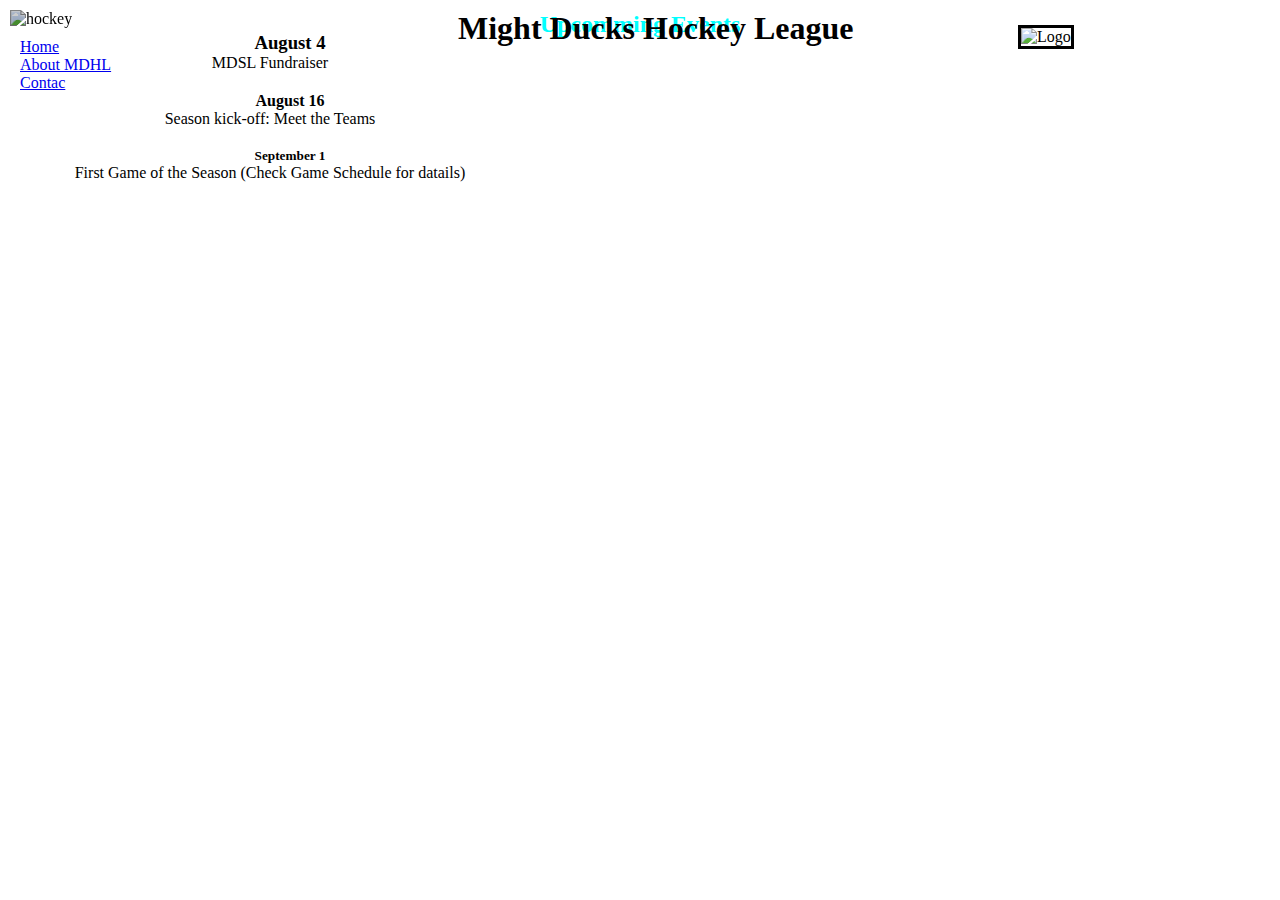
==== index.html @ 16e0913e "Mi primer commit" ====
<!DOCTYPE html>
<html lang="en">
<head>
    <meta charset="UTF-8">
    <meta http-equiv="X-UA-Compatible" content="IE=edge">
    <meta name="viewport" content="width=device-width, initial-scale=1.0">
     <link rel="stylesheet" href="./styles/styles.css"> 
    <!-- <link rel="stylesheet" href="./styles/stylespropio.css"> -->
     
    
    <title>Might Ducks Hockey League</title>
</head>

<body>
    <header>
        <h1>Might Ducks Hockey League</h1>
        <figure><img src="./Imagen/design1_image2.jpg" alt="hockey" class="hockey"></figure>
        <figure><img src="./Imagen/Logo Mighty ducks-01.png" alt="Logo" class="Logo"></figure>
        <h2> Upcomming Events</h2>
<nav>
    <li>
        <a href="index.html">Home</a>
    </li>
         <li>
            <a href="About MDHL.html">About MDHL</a>
         </li>   
            <li>
                <a href="./Contac.html">Contac</a>
            </li>
           
        </nav>
    </header>
    <article>
          <div class="Contenido">
                    <h3> August 4</h3>
                   <p> MDSL Fundraiser</p>
                   <h4>August 16</h4>
                   <p> Season kick-off: Meet the Teams</p>
                   <h5>September 1</h5>
                   <p> First Game of the Season (Check Game Schedule for datails)</p>
            </div>
        </article>
</body>
</html>
---- styles/styles.css ----
* {
    padding: 0;
    margin: 0;
    box-sizing: border-box;
    font-family: cursive;
}
.hockey {
    width: 1800px;
    position: relative;
    width: 100%;
    height: 25rem;
    
    filter: brightness(80%);
}

h1 {
    margin-left: 35%;
   position: absolute;
    z-index: 1;
}
h2 {
    position: relative;
    color:aqua;
     text-align: center;
     margin-top: -3%;
     
}
.Logo {
    position: relative;
    height: auto;
width: 150px;
margin-left: 80%;
    margin-top: -7%;
    background-color: white;
    border: 3px solid black;
    
}
body {
        margin:10px;
    }
    h3, h4, h5 {
        text-align: center;
        margin-top: 20px;
    }
    p {
        position: relative;
        text-align: center;
        margin-right: 40px;
    }
    .Contenido {
        margin-left: -700px;
        margin-top: -80px;
    }
    nav a {
        display: flexbox;
        margin: 10px;
        
         }
         section article {
            display: block;
            color:black;
        }
        .Logo {
            /*valores predeterminados  transform */
        transition-duration: 6s;
        transition-timing-function:cubic-bezier(0.075, 0.82, 0.165, 1)
        }
---- styles/stylespropio.css ----
* {
    padding: 0;
    margin: 0;
    box-sizing: border-box;
    font-family: cursive;

}
.Hockey {
    position:static;
    top: -800px; left: 140px;
    width: 60%;
    width: -1800px;
}
h2 {
    position: relative;
    text-align: center;
    margin-top: -3%;
}   
.logo {
    position: relative;
    height: auto;
width: 150px;
margin-left: 70%;
    margin-top: -50%;
    background-color: white;
    border: 6px solid blueviolet;
} 

h3, h4, h5 {
text-align: center;
margin-top: 12px;
} 
.Logo {
    /*valores predeterminados  transform */
transition-duration: 6s;
transition-timing-function:cubic-bezier(0.075, 0.82, 0.165, 1)
}
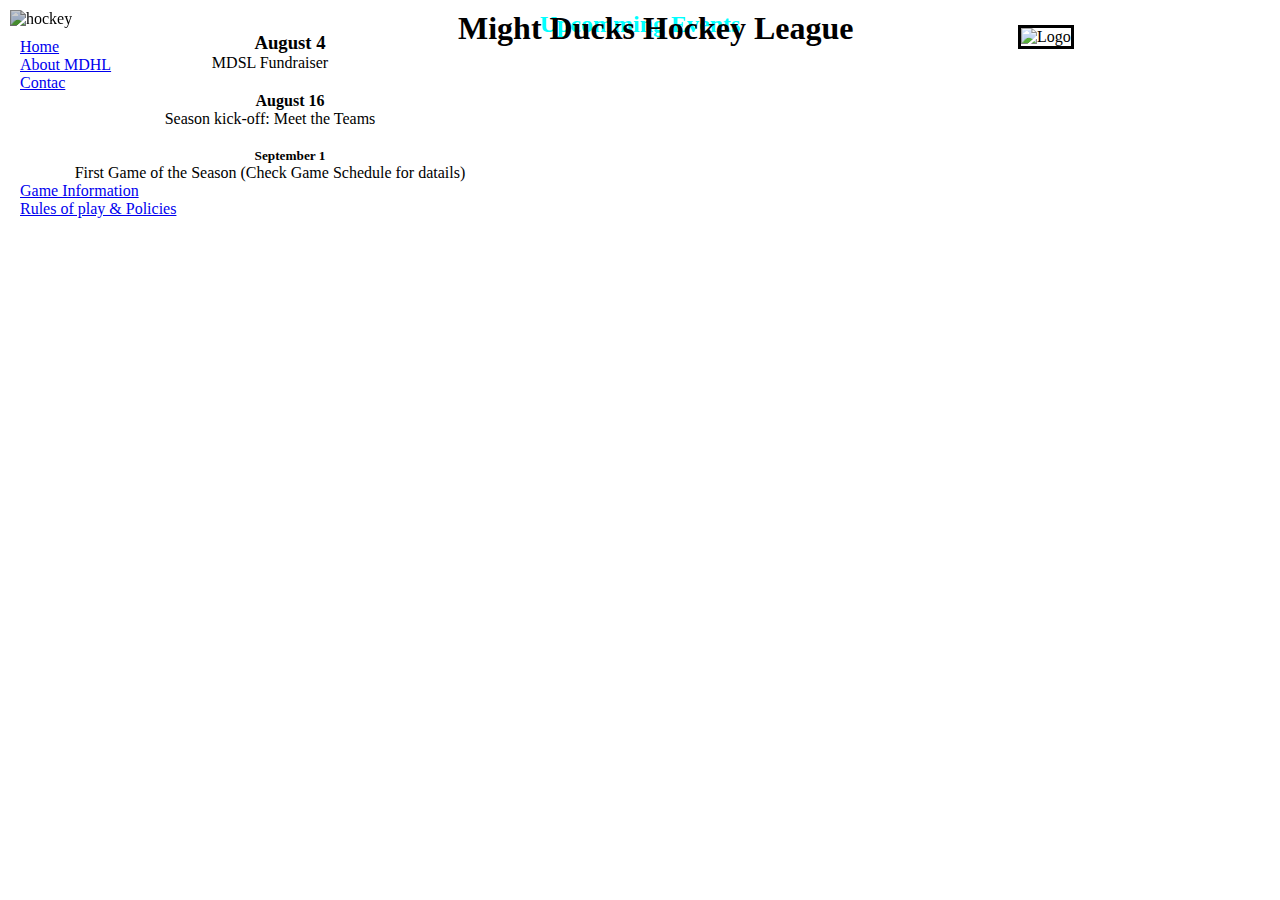
==== commit 5d33c566: "bug: Fix: Put structure in game information and rules of play policies in css" ====
--- a/index.html
+++ b/index.html
@@ -22,7 +22,7 @@
         <a href="index.html">Home</a>
     </li>
          <li>
-            <a href="About MDHL.html">About MDHL</a>
+            <a href="About.html">About MDHL</a>
          </li>   
             <li>
                 <a href="./Contac.html">Contac</a>
@@ -40,5 +40,14 @@
                    <p> First Game of the Season (Check Game Schedule for datails)</p>
             </div>
         </article>
+        <nav>
+            <li>
+                <a href="./gameinformation.html">Game Information</a>
+            </li>
+            <li>
+                <a href="./rules.html"> Rules of play & Policies</a>
+            </li>
+        </nav>
+       
 </body>
 </html>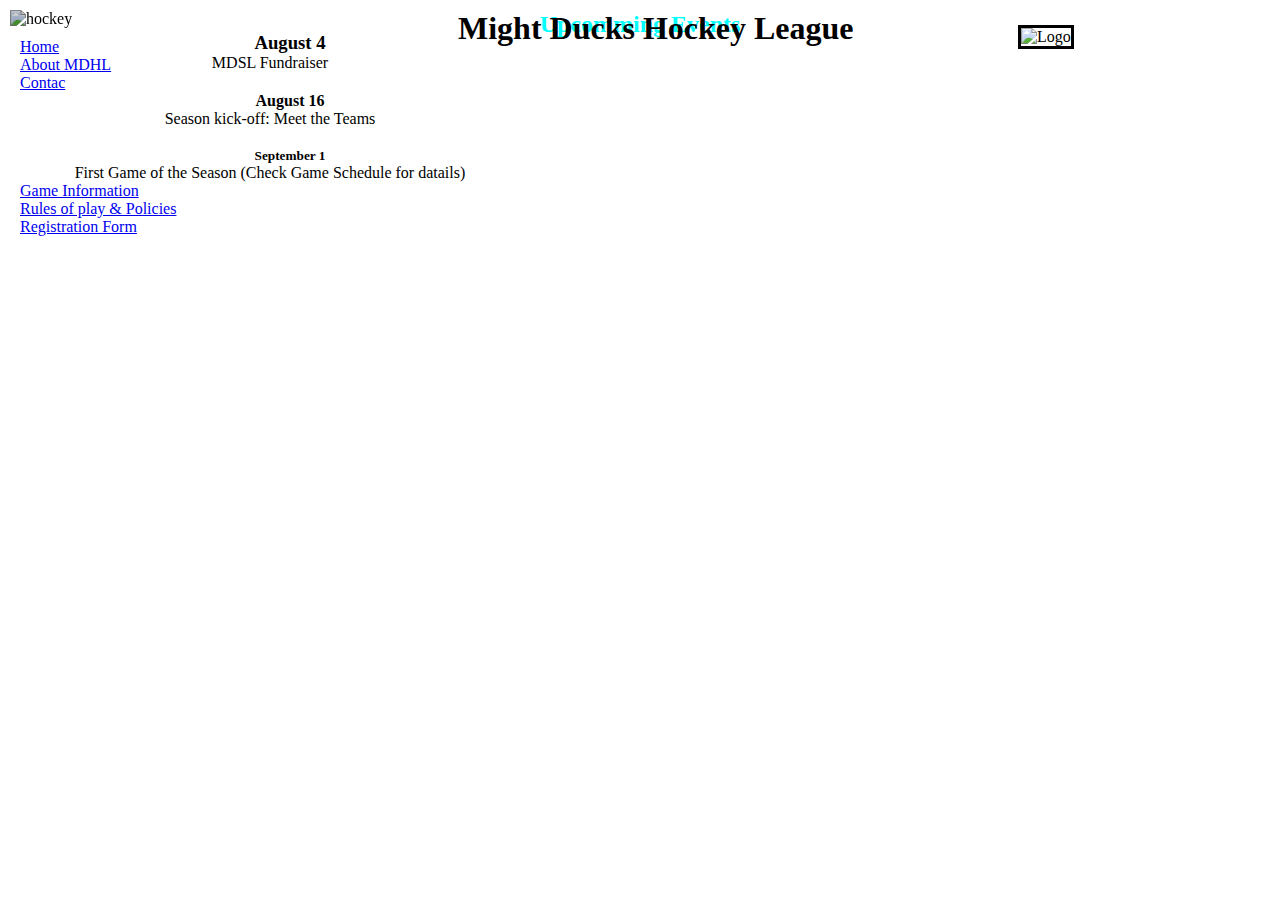
==== commit 425c1a0a: ":shirt: Fixt: task (task4)" ====
--- a/index.html
+++ b/index.html
@@ -48,6 +48,11 @@
                 <a href="./rules.html"> Rules of play & Policies</a>
             </li>
         </nav>
+        <nav>
+            <li>
+                <a href="./registrationform.html"> Registration Form</a>
+            </li>
+        </nav>
        
 </body>
 </html>